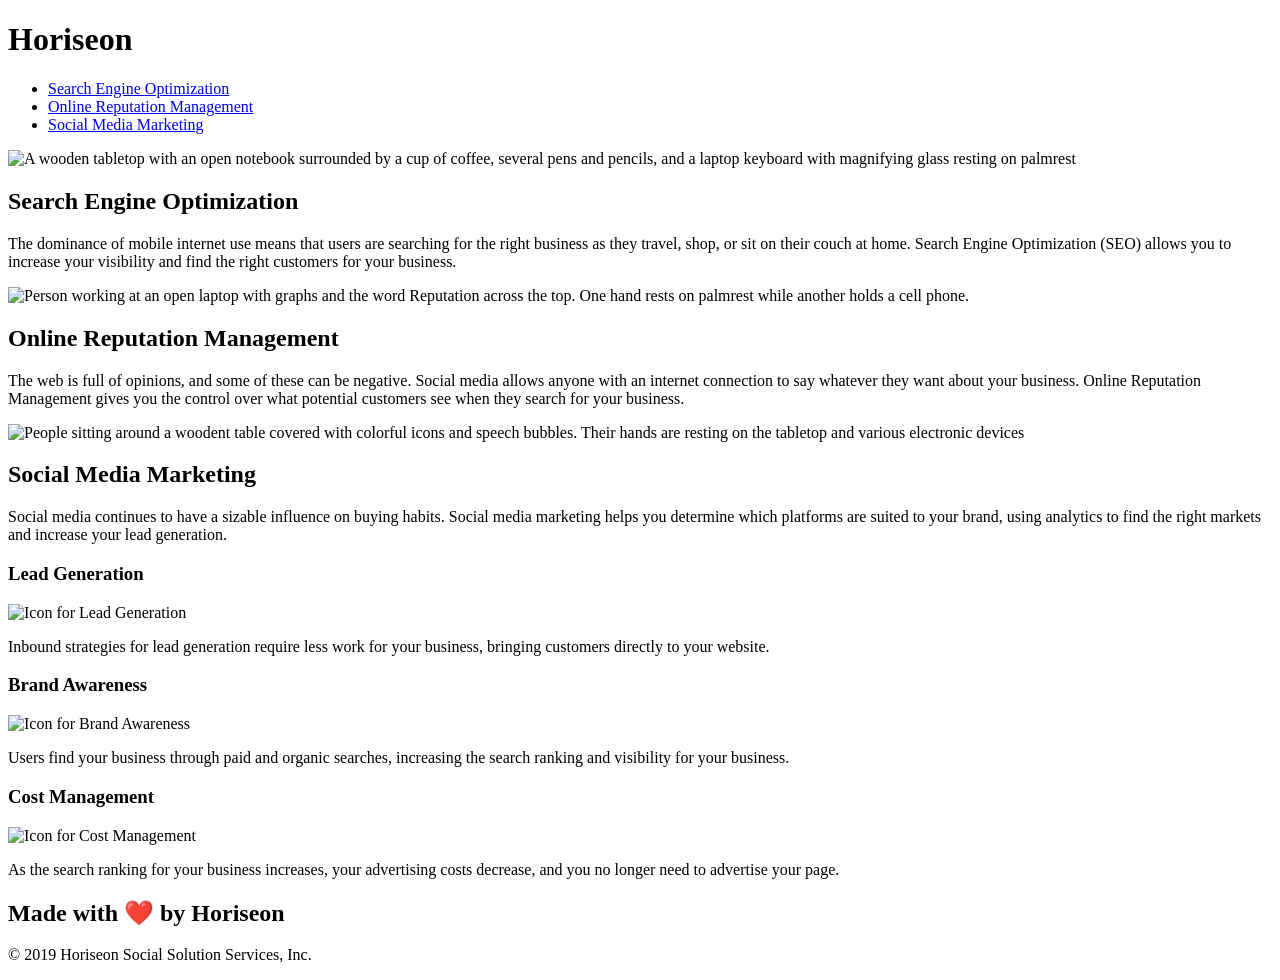
==== Develop/index.html @ 621568ed "updated to semantic HTML and added alt text to images" ====
<!DOCTYPE html>
<html lang="en-us">

<!-- head -->    
<head>
    <meta charset="UTF-8" />
    <title>Horiseon Info Page</title> <!-- moved title above link to stylesheet -->
    <link rel="stylesheet" href="./assets/css/style.css">
</head>

<!-- body -->
<body>

    <header class="header"> <!-- changed div to header -->
        <h1>Hori<span class="seo">seo</span>n</h1>
            <nav> <!-- changed div to nav -->
                <ul>
                    <li>
                        <a href="#search-engine-optimization">Search Engine Optimization</a>
                    </li>
                    <li>
                        <a href="#online-reputation-management">Online Reputation Management</a>
                    </li>
                    <li>
                        <a href="#social-media-marketing">Social Media Marketing</a>
                    </li>
                </ul>
            </nav>
        <!-- header image -->
        <div class="hero"> <!-- included image in header -->
        </div>
    </header>

    <!-- main content -->
    <main class="content">
        <article id="search-engine-optimization" class="search-engine-optimization"> <!-- added id to link to nav-->
            <img src="./assets/images/search-engine-optimization.jpg" alt="A wooden tabletop with an open notebook surrounded by a cup of coffee, several pens and pencils, and a laptop keyboard with magnifying glass resting on palmrest" class="float-left" />
            <h2>Search Engine Optimization</h2>
            <p>
                The dominance of mobile internet use means that users are searching for the right business as they travel, shop, or sit on their couch at home. Search Engine Optimization (SEO) allows you to increase your visibility and find the right customers for your business.
            </p>
        </article>
        <article id="online-reputation-management" class="online-reputation-management">
            <img src="./assets/images/online-reputation-management.jpg" alt="Person working at an open laptop with graphs and the word Reputation across the top. One hand rests on palmrest while another holds a cell phone." class="float-right" />
            <h2>Online Reputation Management</h2>
            <p>
                The web is full of opinions, and some of these can be negative. Social media allows anyone with an internet connection to say whatever they want about your business. Online Reputation Management gives you the control over what potential customers see when they search for your business.
            </p>
        </article>
        <article id="social-media-marketing" class="social-media-marketing">
            <img src="./assets/images/social-media-marketing.jpg" alt="People sitting around a woodent table covered with colorful icons and speech bubbles. Their hands are resting on the tabletop and various electronic devices"  class="float-left" />
            <h2>Social Media Marketing</h2>
            <p>
                Social media continues to have a sizable influence on buying habits. Social media marketing helps you determine which platforms are suited to your brand, using analytics to find the right markets and increase your lead generation.
            </p>
        </article>
    </main>
    
    <!-- sidebar -->
    <aside class="benefits"> 
        <section class="benefit-lead">
            <h3>Lead Generation</h3>
            <img src="./assets/images/lead-generation.png" alt="Icon for Lead Generation"/>
            <p>
                Inbound strategies for lead generation require less work for your business, bringing customers directly to your website.
            </p>
        </section>
        <section class="benefit-brand">
            <h3>Brand Awareness</h3>
            <img src="./assets/images/brand-awareness.png" alt="Icon for Brand Awareness"/>
            <p>
                Users find your business through paid and organic searches, increasing the search ranking and visibility for your business.
            </p>
        </section>
        <section class="benefit-cost">
            <h3>Cost Management</h3>
            <img src="./assets/images/cost-management.png" alt="Icon for Cost Management"/> <!-- removed closing img tag, img is self-closing -->
            <p>
                As the search ranking for your business increases, your advertising costs decrease, and you no longer need to advertise your page.
            </p>
        </section>
    </aside>

    <!-- footer -->
    <footer class="footer">
        <h2>Made with ❤️️ by Horiseon</h2>
        <p>
            &copy; 2019 Horiseon Social Solution Services, Inc.
        </p>
    </footer>

</body>

</html>
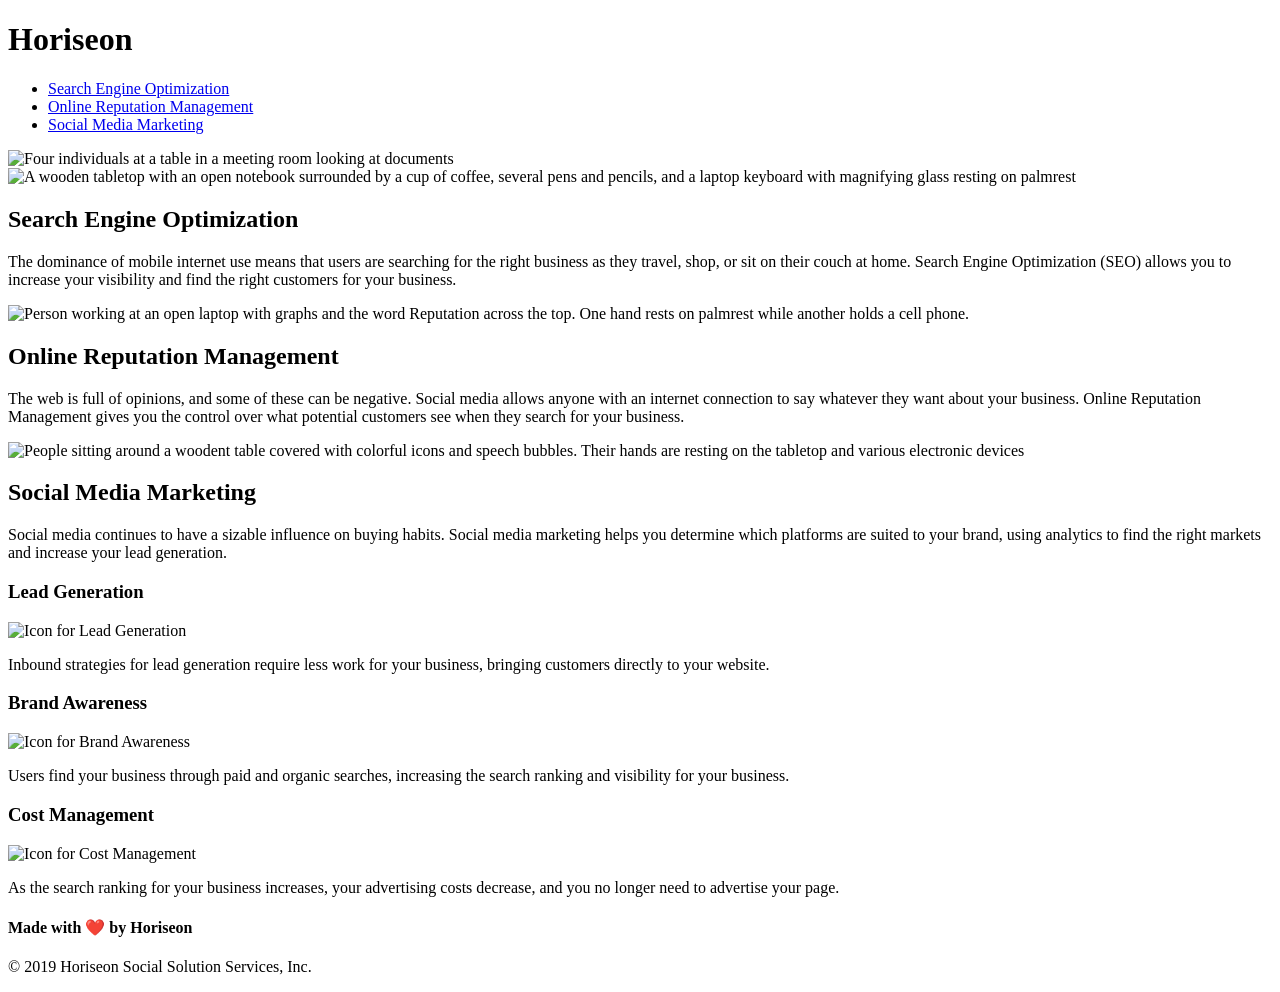
==== commit 13edefba: "finished commenting out index.html, added header img in html to include alt text" ====
--- a/Develop/index.html
+++ b/Develop/index.html
@@ -11,9 +11,10 @@
 <!-- body -->
 <body>
 
-    <header class="header"> <!-- changed div to header -->
+    <!-- header -->
+    <header class="header"> 
         <h1>Hori<span class="seo">seo</span>n</h1>
-            <nav> <!-- changed div to nav -->
+            <nav>
                 <ul>
                     <li>
                         <a href="#search-engine-optimization">Search Engine Optimization</a>
@@ -27,12 +28,13 @@
                 </ul>
             </nav>
         <!-- header image -->
-        <div class="hero"> <!-- included image in header -->
-        </div>
+        <img src="./assets/images/digital-marketing-meeting.jpg" alt="Four individuals at a table in a meeting room looking at documents" class="hero" /> 
     </header>
 
     <!-- main content -->
     <main class="content">
+       
+        <!-- Search Engine Optimization -->
         <article id="search-engine-optimization" class="search-engine-optimization"> <!-- added id to link to nav-->
             <img src="./assets/images/search-engine-optimization.jpg" alt="A wooden tabletop with an open notebook surrounded by a cup of coffee, several pens and pencils, and a laptop keyboard with magnifying glass resting on palmrest" class="float-left" />
             <h2>Search Engine Optimization</h2>
@@ -40,6 +42,8 @@
                 The dominance of mobile internet use means that users are searching for the right business as they travel, shop, or sit on their couch at home. Search Engine Optimization (SEO) allows you to increase your visibility and find the right customers for your business.
             </p>
         </article>
+        
+        <!-- Online Reputation Management -->
         <article id="online-reputation-management" class="online-reputation-management">
             <img src="./assets/images/online-reputation-management.jpg" alt="Person working at an open laptop with graphs and the word Reputation across the top. One hand rests on palmrest while another holds a cell phone." class="float-right" />
             <h2>Online Reputation Management</h2>
@@ -47,6 +51,8 @@
                 The web is full of opinions, and some of these can be negative. Social media allows anyone with an internet connection to say whatever they want about your business. Online Reputation Management gives you the control over what potential customers see when they search for your business.
             </p>
         </article>
+       
+       <!-- Social Media Marketing -->
         <article id="social-media-marketing" class="social-media-marketing">
             <img src="./assets/images/social-media-marketing.jpg" alt="People sitting around a woodent table covered with colorful icons and speech bubbles. Their hands are resting on the tabletop and various electronic devices"  class="float-left" />
             <h2>Social Media Marketing</h2>
@@ -58,6 +64,8 @@
     
     <!-- sidebar -->
     <aside class="benefits"> 
+        
+        <!-- Lead Generation -->
         <section class="benefit-lead">
             <h3>Lead Generation</h3>
             <img src="./assets/images/lead-generation.png" alt="Icon for Lead Generation"/>
@@ -65,6 +73,8 @@
                 Inbound strategies for lead generation require less work for your business, bringing customers directly to your website.
             </p>
         </section>
+        
+        <!-- Brand Awareness -->
         <section class="benefit-brand">
             <h3>Brand Awareness</h3>
             <img src="./assets/images/brand-awareness.png" alt="Icon for Brand Awareness"/>
@@ -72,9 +82,11 @@
                 Users find your business through paid and organic searches, increasing the search ranking and visibility for your business.
             </p>
         </section>
+        
+        <!-- Cost Management -->
         <section class="benefit-cost">
             <h3>Cost Management</h3>
-            <img src="./assets/images/cost-management.png" alt="Icon for Cost Management"/> <!-- removed closing img tag, img is self-closing -->
+            <img src="./assets/images/cost-management.png" alt="Icon for Cost Management"/> 
             <p>
                 As the search ranking for your business increases, your advertising costs decrease, and you no longer need to advertise your page.
             </p>
@@ -83,8 +95,9 @@
 
     <!-- footer -->
     <footer class="footer">
-        <h2>Made with ❤️️ by Horiseon</h2>
+        <h4>Made with ❤️️ by Horiseon</h4>
         <p>
+            <!-- Copyright -->
             &copy; 2019 Horiseon Social Solution Services, Inc.
         </p>
     </footer>
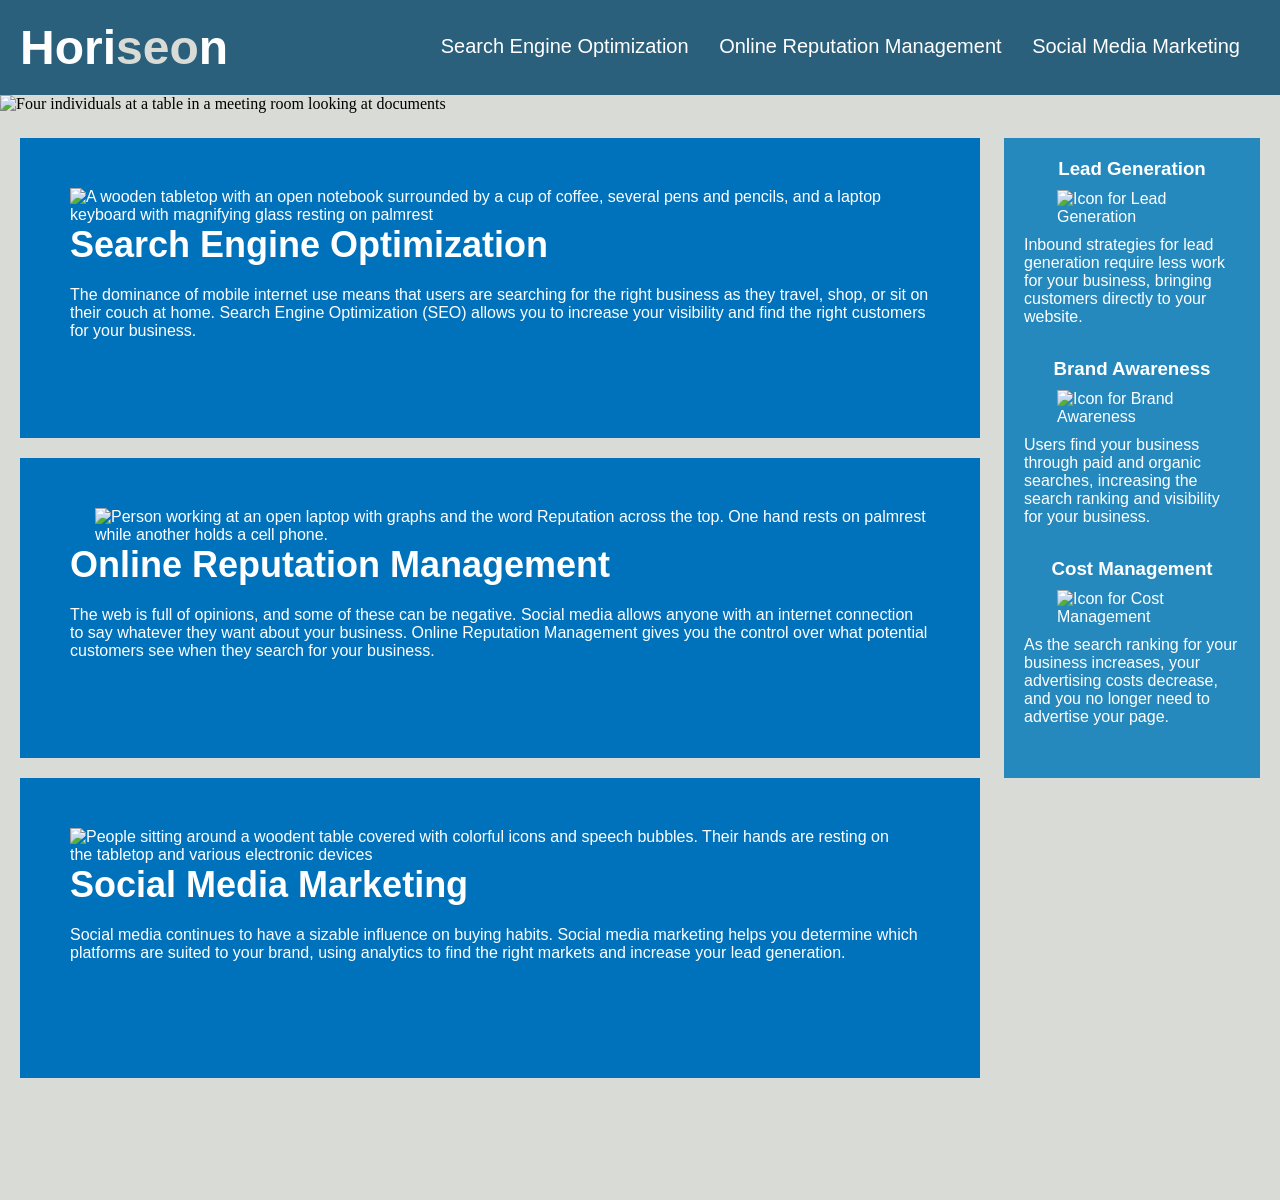
==== commit 23548d54: "consolidated style.css, updated selectors in index.html as needed to reflect changes to stylesheet" ====
--- a/Develop/index.html
+++ b/Develop/index.html
@@ -4,7 +4,7 @@
 <!-- head -->    
 <head>
     <meta charset="UTF-8" />
-    <title>Horiseon Info Page</title> <!-- moved title above link to stylesheet -->
+    <title>Horiseon Info Page</title> 
     <link rel="stylesheet" href="./assets/css/style.css">
 </head>
 
@@ -12,8 +12,8 @@
 <body>
 
     <!-- header -->
-    <header class="header"> 
-        <h1>Hori<span class="seo">seo</span>n</h1>
+    <header> 
+        <h1>Hori<span>seo</span>n</h1>
             <nav>
                 <ul>
                     <li>
@@ -27,34 +27,42 @@
                     </li>
                 </ul>
             </nav>
-        <!-- header image -->
-        <img src="./assets/images/digital-marketing-meeting.jpg" alt="Four individuals at a table in a meeting room looking at documents" class="hero" /> 
     </header>
 
+    <!-- banner image -->
+    <img id="hero" src="./assets/images/digital-marketing-meeting.jpg" alt="Four individuals at a table in a meeting room looking at documents" 
+    class="hero" /> 
+
     <!-- main content -->
-    <main class="content">
-       
-        <!-- Search Engine Optimization -->
-        <article id="search-engine-optimization" class="search-engine-optimization"> <!-- added id to link to nav-->
-            <img src="./assets/images/search-engine-optimization.jpg" alt="A wooden tabletop with an open notebook surrounded by a cup of coffee, several pens and pencils, and a laptop keyboard with magnifying glass resting on palmrest" class="float-left" />
+    <main>
+    
+        <!-- Card Search Engine Optimization -->
+        <article id="search-engine-optimization"> 
+            <img src="./assets/images/search-engine-optimization.jpg" 
+                alt="A wooden tabletop with an open notebook surrounded by a cup of coffee, several pens and pencils, and a laptop keyboard with magnifying glass resting on palmrest" 
+                class="float-left" />
             <h2>Search Engine Optimization</h2>
             <p>
                 The dominance of mobile internet use means that users are searching for the right business as they travel, shop, or sit on their couch at home. Search Engine Optimization (SEO) allows you to increase your visibility and find the right customers for your business.
             </p>
         </article>
         
-        <!-- Online Reputation Management -->
-        <article id="online-reputation-management" class="online-reputation-management">
-            <img src="./assets/images/online-reputation-management.jpg" alt="Person working at an open laptop with graphs and the word Reputation across the top. One hand rests on palmrest while another holds a cell phone." class="float-right" />
+        <!-- Card Online Reputation Management -->
+        <article id="online-reputation-management">
+            <img src="./assets/images/online-reputation-management.jpg" 
+                alt="Person working at an open laptop with graphs and the word Reputation across the top. One hand rests on palmrest while another holds a cell phone." 
+                class="float-right" />
             <h2>Online Reputation Management</h2>
             <p>
                 The web is full of opinions, and some of these can be negative. Social media allows anyone with an internet connection to say whatever they want about your business. Online Reputation Management gives you the control over what potential customers see when they search for your business.
             </p>
         </article>
        
-       <!-- Social Media Marketing -->
-        <article id="social-media-marketing" class="social-media-marketing">
-            <img src="./assets/images/social-media-marketing.jpg" alt="People sitting around a woodent table covered with colorful icons and speech bubbles. Their hands are resting on the tabletop and various electronic devices"  class="float-left" />
+       <!-- Card Social Media Marketing -->
+        <article id="social-media-marketing">
+            <img src="./assets/images/social-media-marketing.jpg" 
+                alt="People sitting around a woodent table covered with colorful icons and speech bubbles. Their hands are resting on the tabletop and various electronic devices"  
+                class="float-left" />
             <h2>Social Media Marketing</h2>
             <p>
                 Social media continues to have a sizable influence on buying habits. Social media marketing helps you determine which platforms are suited to your brand, using analytics to find the right markets and increase your lead generation.
@@ -63,38 +71,41 @@
     </main>
     
     <!-- sidebar -->
-    <aside class="benefits"> 
+    <aside> 
         
-        <!-- Lead Generation -->
-        <section class="benefit-lead">
+        <!-- Sidebar Lead Generation -->
+        <section>
             <h3>Lead Generation</h3>
-            <img src="./assets/images/lead-generation.png" alt="Icon for Lead Generation"/>
+            <img src="./assets/images/lead-generation.png" 
+                alt="Icon for Lead Generation"/>
             <p>
                 Inbound strategies for lead generation require less work for your business, bringing customers directly to your website.
             </p>
         </section>
         
-        <!-- Brand Awareness -->
-        <section class="benefit-brand">
+        <!-- Sidebar Brand Awareness -->
+        <section>
             <h3>Brand Awareness</h3>
-            <img src="./assets/images/brand-awareness.png" alt="Icon for Brand Awareness"/>
+            <img src="./assets/images/brand-awareness.png" 
+                alt="Icon for Brand Awareness"/>
             <p>
                 Users find your business through paid and organic searches, increasing the search ranking and visibility for your business.
             </p>
         </section>
         
-        <!-- Cost Management -->
-        <section class="benefit-cost">
+        <!-- Sidebar Cost Management -->
+        <section>
             <h3>Cost Management</h3>
-            <img src="./assets/images/cost-management.png" alt="Icon for Cost Management"/> 
+            <img src="./assets/images/cost-management.png" 
+                alt="Icon for Cost Management"/> 
             <p>
                 As the search ranking for your business increases, your advertising costs decrease, and you no longer need to advertise your page.
             </p>
         </section>
     </aside>
 
-    <!-- footer -->
-    <footer class="footer">
+    <!-- footer hidden -->
+    <footer>
         <h4>Made with ❤️️ by Horiseon</h4>
         <p>
             <!-- Copyright -->
--- a/Develop/assets/css/style.css
+++ b/Develop/assets/css/style.css
@@ -0,0 +1,140 @@
+* {
+    box-sizing: border-box;
+    padding: 0;
+    margin: 0;
+}
+
+body {
+    background-color: #d9dcd6;
+}
+
+/* main header */
+header {
+    padding: 20px;
+    font-family: 'Trebuchet MS', 'Lucida Sans Unicode', 'Lucida Grande', 'Lucida Sans', Arial, sans-serif;
+    background-color: #2a607c;
+    color: #ffffff;
+}
+
+header h1 {
+    display: inline-block;
+    font-size: 48px;
+}
+
+header span {
+    color: #d9dcd6;
+}
+
+/* nav bar */
+header nav {
+    padding-top: 15px;
+    margin-right: 20px;
+    float: right;
+    font-family: 'Gill Sans', 'Gill Sans MT', Calibri, 'Trebuchet MS', sans-serif;
+    font-size: 20px;
+}
+
+header ul {
+    list-style-type: none;
+}
+
+header li {
+    display: inline-block;
+    margin-left: 25px;
+}
+
+/* nav links */
+a {
+    color: #ffffff;
+    text-decoration: none;
+}
+
+p {
+    font-size: 16px;
+}
+
+/* banner image */
+#hero {
+    width: 100%;
+    height: auto;
+    margin-bottom: 25px;
+}
+
+/* main content */
+main {
+    width: 75%;
+    display: inline-block;
+    margin-left: 20px;
+}
+
+/* card styling */
+article {
+    margin-bottom: 20px;
+    padding: 50px;
+    height: 300px;
+    font-family: 'Gill Sans', 'Gill Sans MT', Calibri, 'Trebuchet MS', sans-serif;
+    background-color: #0072bb;
+    color: #ffffff;
+}
+
+article h2 {
+    margin-bottom: 20px;
+    font-size: 36px;
+}
+
+article img {
+    max-height: 200px;
+}
+
+/* card img float */
+.float-left {
+    float: left;
+    margin-right: 25px;
+}
+
+.float-right {
+    float: right;
+    margin-left: 25px;
+}
+
+/* sidebar */
+aside {
+    flex-direction: column;
+    margin-right: 20px;
+    padding: 20px;
+    clear: both;
+    float: right;
+    width: 20%;
+    height: 100%;
+    font-family: 'Gill Sans', 'Gill Sans MT', Calibri, 'Trebuchet MS', sans-serif;
+    background-color: #2589bd;
+}
+
+aside section {
+    margin-bottom: 32px;
+    color: #ffffff;
+}
+
+aside h3 {
+    margin-bottom: 10px;
+    text-align: center;
+}
+
+aside img {
+    display: block;
+    margin: 10px auto;
+    max-width: 150px;
+}
+
+/* footer */
+footer {
+    padding: 30px;
+    clear: both;
+    font-family: 'Trebuchet MS', 'Lucida Sans Unicode', 'Lucida Grande', 'Lucida Sans', Arial, sans-serif;
+    text-align: center;
+    visibility: hidden;
+}
+
+footer h4 {
+    font-size: 20px;
+}
